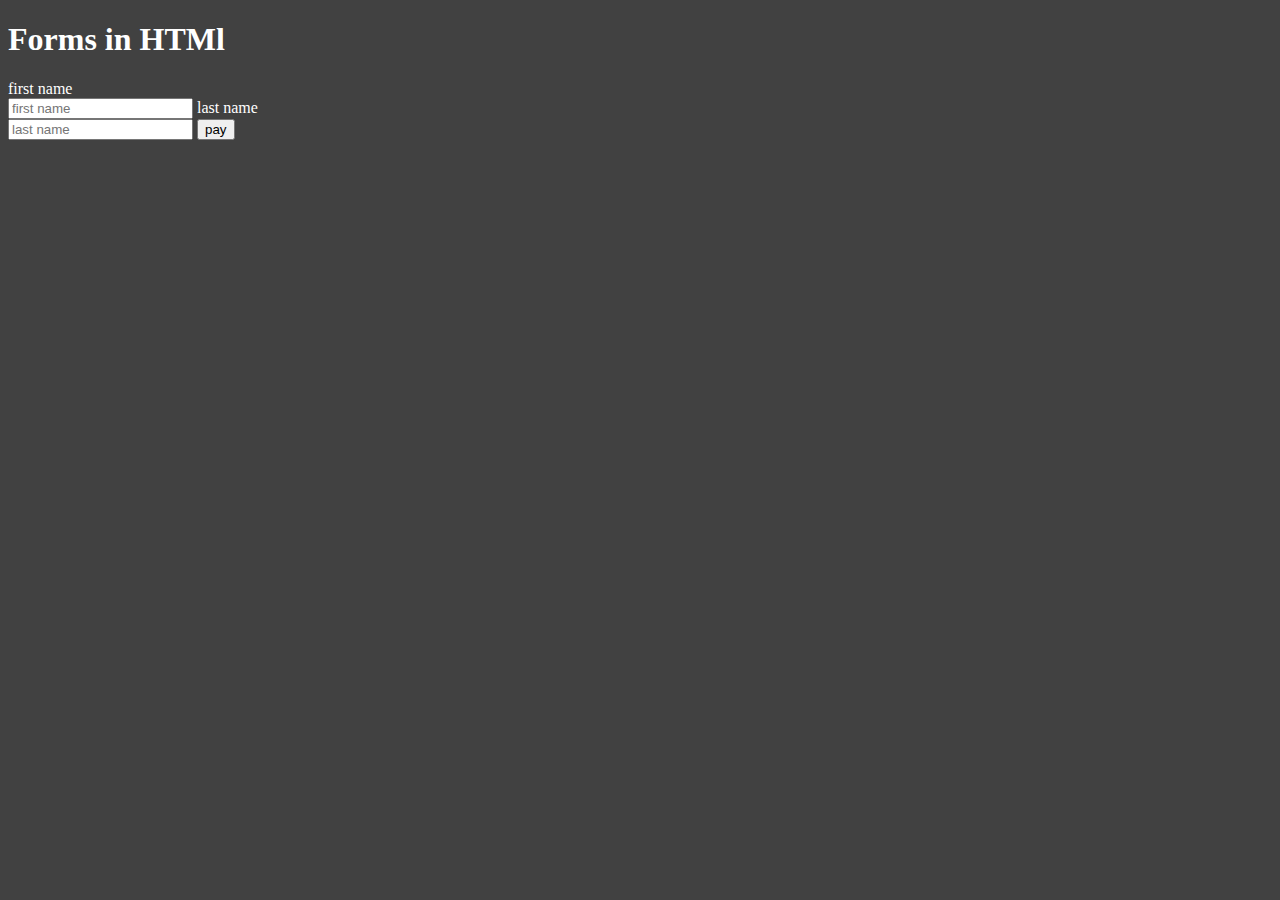
==== forms_one.html @ 9e4c0e87 "commit" ====
<!DOCTYPE html>
<html lang="en">
<head>
    <meta charset="UTF-8">
    <meta name="viewport" content="width=, initial-scale=1.0">
    <title> forms one </title>
    <style>
        body{
            background-color:#414141;
            color:#fff;
        }
    </style>
</head>
<body>
    <h1>Forms in HTMl</h1>
    <Form action="url" method="get"accept-charset="UTF-8" autocomplete="off" enctype="" >
        <label for="fname">first name</label><br>
        <input type="text" placeholder="first name" name="" id="fname">

        <label for="lname">last name</label><br>
        <input type="text" placeholder="last name"
        name=""id="lname">
        <button type="submit">pay</button>
      
    </Form>
</body>
</html>
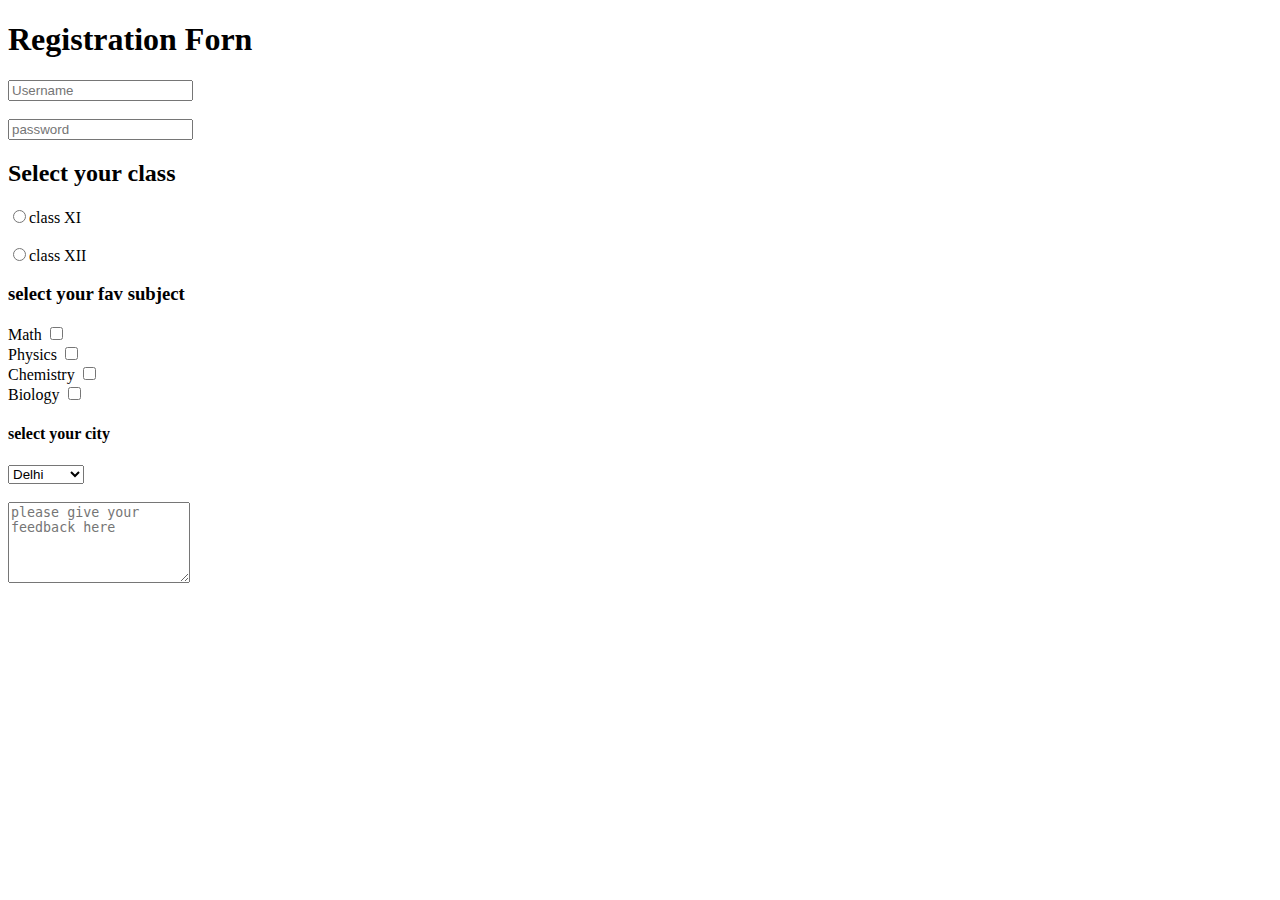
==== commit 77871ffd: "New HTML Design" ====
--- a/forms_one.html
+++ b/forms_one.html
@@ -4,24 +4,46 @@
     <meta charset="UTF-8">
     <meta name="viewport" content="width=, initial-scale=1.0">
     <title> forms one </title>
-    <style>
-        body{
-            background-color:#414141;
-            color:#fff;
-        }
-    </style>
+    
 </head>
 <body>
-    <h1>Forms in HTMl</h1>
-    <Form action="url" method="get"accept-charset="UTF-8" autocomplete="off" enctype="" >
-        <label for="fname">first name</label><br>
-        <input type="text" placeholder="first name" name="" id="fname">
-
-        <label for="lname">last name</label><br>
-        <input type="text" placeholder="last name"
-        name=""id="lname">
-        <button type="submit">pay</button>
-      
-    </Form>
+    <h1>Registration Forn</h1>
+    <form action="/action.php">
+        <input type="text" placeholder="Username">
+        <br>
+        <br>
+        <input type="password" placeholder="password">
+        <br> 
+        <h2>Select your class </h2>
+        <label for="01">
+        <input type="radio" value="class XI" name="class" id="01">class XI
+        </label>
+        <br>
+        <br>
+        <label for="02">
+        <input type="radio" value="class XII" name="class"id="02">class XII
+        </label><br>
+        <h3>select your fav subject</h3>
+        <label for="math">Math
+            <input type="checkbox" value="math"name="subject"id="02">
+        </label><br>
+        <label for="phy">Physics
+            <input type="checkbox" value="phy"name="subject"id="03">
+        </label><br>
+        <label for="chem">Chemistry
+            <input type="checkbox" value="chem"name="subject"id="04">
+        </label><br>
+        <label for="Bio">Biology
+            <input type="checkbox" value="Bio"name="subject"id="05">
+        </label><br>
+        <h4>select your city</h4>
+        <select name="city">
+            <option value="Delhi">Delhi</option>
+            <option value="Mumbai">Mumbai</option>
+            <option value="Patna">Patna</option>
+            <option value="Banglore">Banglore</option>
+        </select><br><br>
+        <textarea name="feedback"placeholder="please give your feedback here"  id="01" cols="20" rows="5"></textarea>
+    </form>
 </body>
 </html>